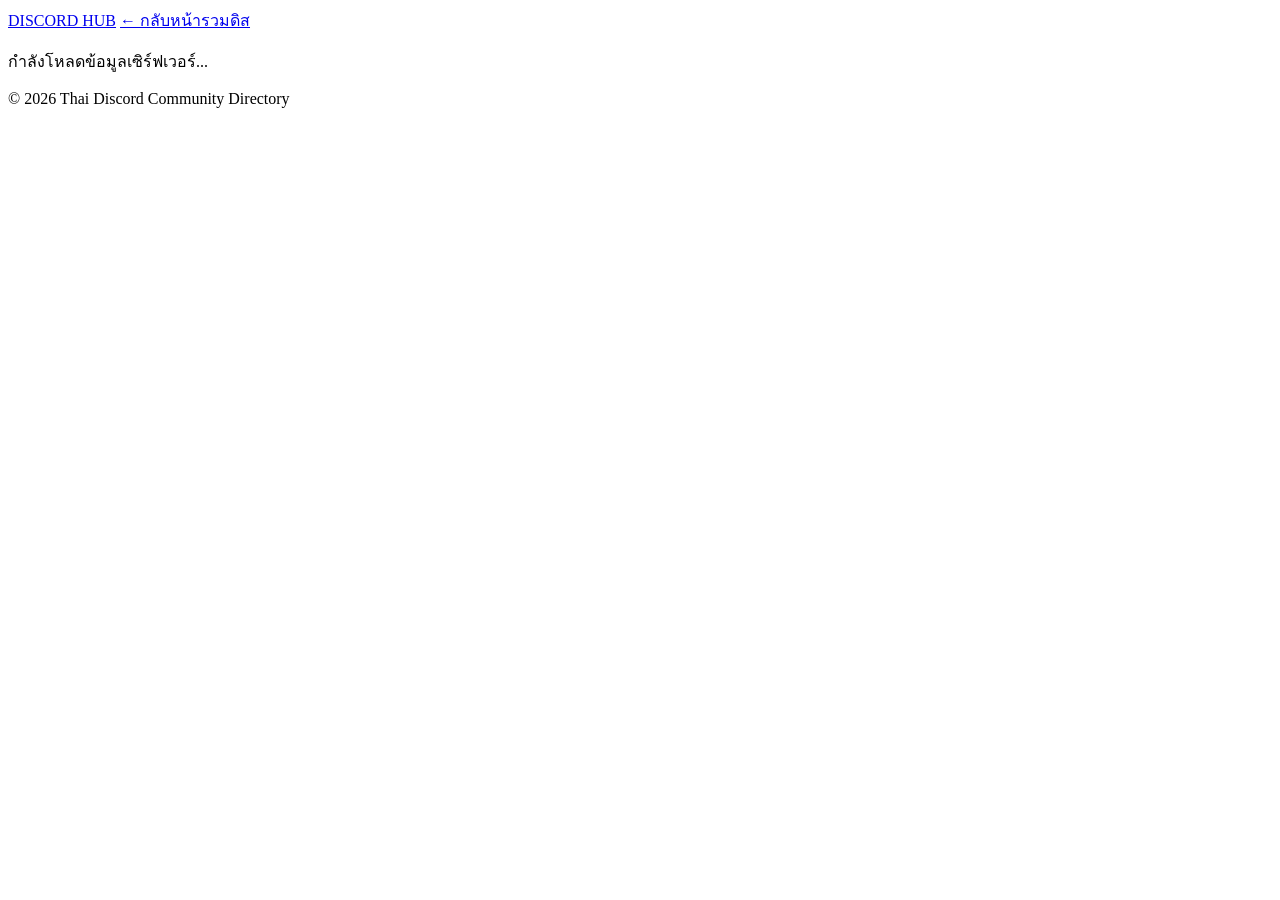
==== server.html @ 25b86616 "Create server.html" ====
<!DOCTYPE html>
<html lang="th">
<head>
  <meta charset="UTF-8">
  <meta name="viewport" content="width=device-width, initial-scale=1.0">
  <title>รายละเอียดเซิร์ฟเวอร์</title>
  <link rel="stylesheet" href="style.css">
</head>
<body>

  <header class="topbar">
    <a class="brand" href="index.html">DISCORD HUB</a>
    <a class="back-link" href="index.html">← กลับหน้ารวมดิส</a>
  </header>

  <main class="container detail-container">
    <section id="detailContent">
      <p class="loading">กำลังโหลดข้อมูลเซิร์ฟเวอร์...</p>
    </section>
  </main>

  <footer class="footer">
    <p>© 2026 Thai Discord Community Directory</p>
  </footer>

  <script src="js/detail.js"></script>
</body>
</html>
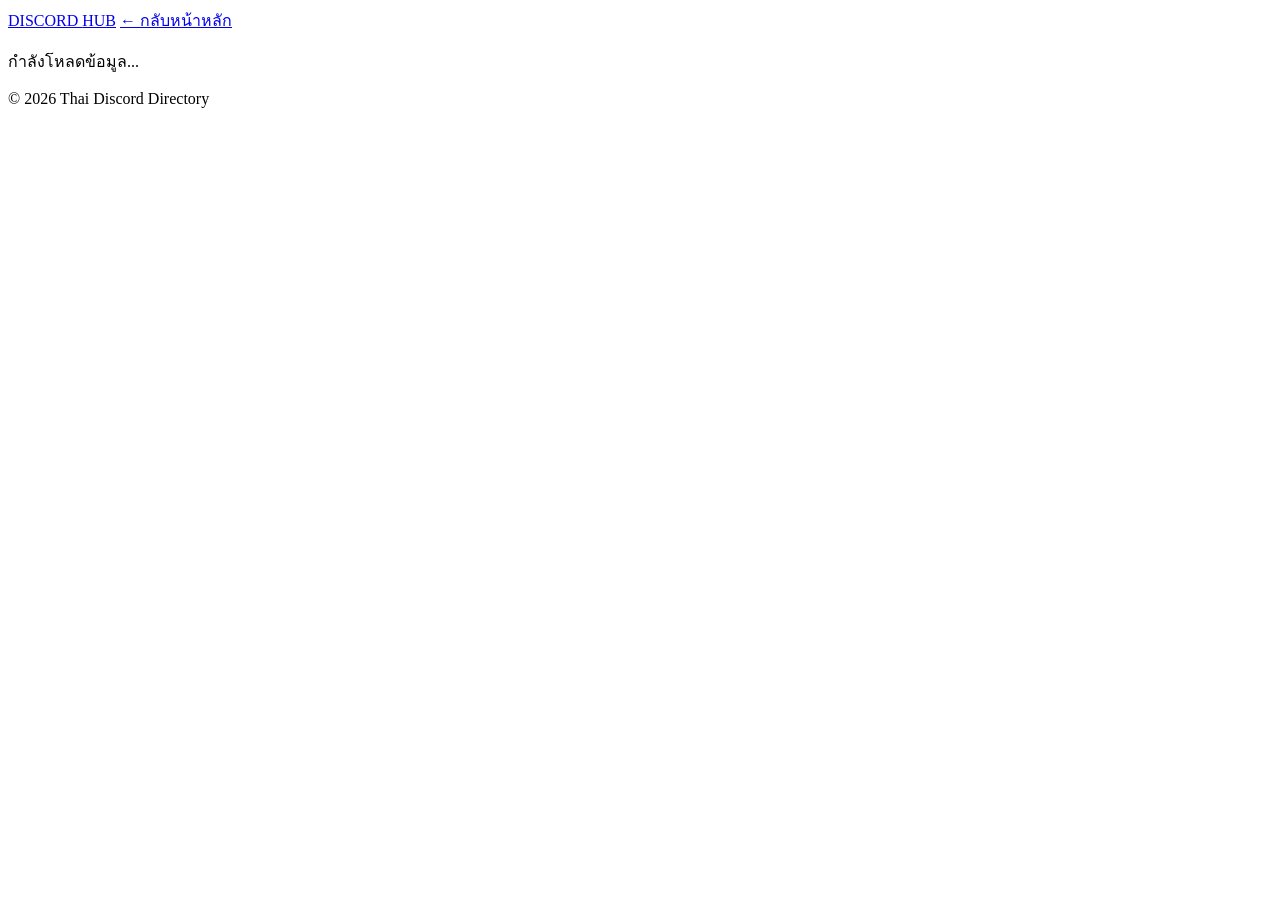
==== commit 6a9cf89c: "Update server.html" ====
--- a/server.html
+++ b/server.html
@@ -7,20 +7,19 @@
   <link rel="stylesheet" href="style.css">
 </head>
 <body>
-
   <header class="topbar">
-    <a class="brand" href="index.html">DISCORD HUB</a>
-    <a class="back-link" href="index.html">← กลับหน้ารวมดิส</a>
+    <a class="brand" href="index.html">DISCORD <span>HUB</span></a>
+    <a class="back-link" href="index.html">← กลับหน้าหลัก</a>
   </header>
 
   <main class="container detail-container">
-    <section id="detailContent">
-      <p class="loading">กำลังโหลดข้อมูลเซิร์ฟเวอร์...</p>
-    </section>
+    <div id="server-detail">
+      <p class="loading">กำลังโหลดข้อมูล...</p>
+    </div>
   </main>
 
-  <footer class="footer">
-    <p>© 2026 Thai Discord Community Directory</p>
+  <footer>
+    <p>© 2026 Thai Discord Directory</p>
   </footer>
 
   <script src="js/detail.js"></script>
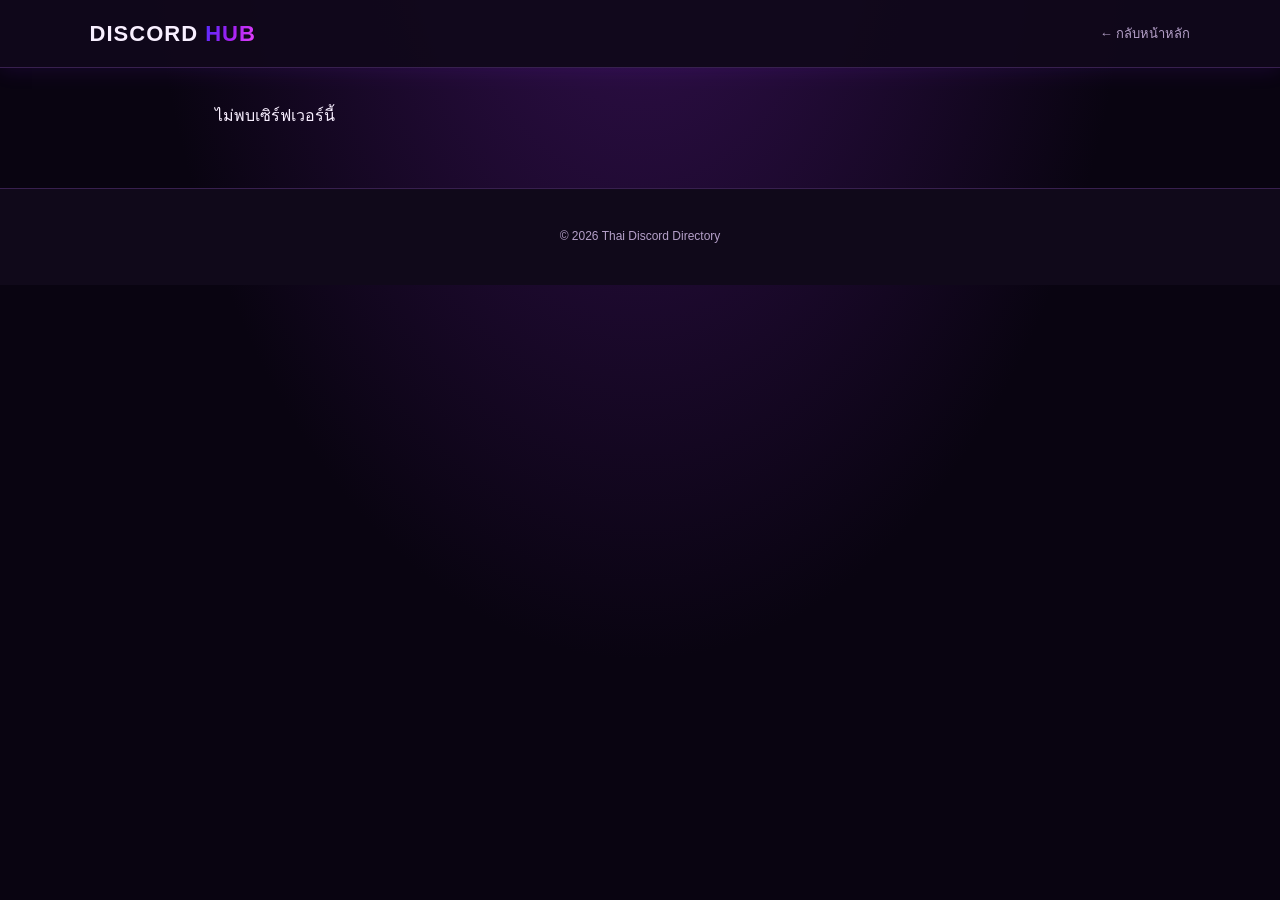
==== commit 2484d9b9: "Update server.html" ====
--- a/server.html
+++ b/server.html
@@ -1,27 +1,61 @@
 <!DOCTYPE html>
 <html lang="th">
+
 <head>
   <meta charset="UTF-8">
   <meta name="viewport" content="width=device-width, initial-scale=1.0">
-  <title>รายละเอียดเซิร์ฟเวอร์</title>
+
+  <meta name="theme-color" content="#09090d">
+
+  <title>รายละเอียดเซิร์ฟเวอร์ | DISCORD HUB</title>
+
   <link rel="stylesheet" href="style.css">
 </head>
+
 <body>
+
+  <!-- HEADER -->
+
   <header class="topbar">
-    <a class="brand" href="index.html">DISCORD <span>HUB</span></a>
-    <a class="back-link" href="index.html">← กลับหน้าหลัก</a>
+
+    <a class="brand" href="index.html">
+      DISCORD <span>HUB</span>
+    </a>
+
+    <a class="back-link" href="index.html">
+      ← กลับหน้าหลัก
+    </a>
+
   </header>
 
+
+  <!-- MAIN CONTENT -->
+
   <main class="container detail-container">
+
     <div id="server-detail">
-      <p class="loading">กำลังโหลดข้อมูล...</p>
+
+      <p class="loading">
+        กำลังโหลดข้อมูลเซิร์ฟเวอร์...
+      </p>
+
     </div>
+
   </main>
 
+
+  <!-- FOOTER -->
+
   <footer>
+
     <p>© 2026 Thai Discord Directory</p>
+
   </footer>
 
+
+  <!-- JAVASCRIPT -->
+
   <script src="js/detail.js"></script>
+
 </body>
 </html>
--- a/style.css
+++ b/style.css
@@ -0,0 +1,419 @@
+* {
+  box-sizing: border-box;
+}
+
+:root {
+  --bg: #090411;
+  --panel: #160d24;
+  --panel-hover: #251139;
+
+  --red: #bd38ff;
+  --red-dark: #7416c9;
+
+  --text: #f8efff;
+  --muted: #b5a0c9;
+  --border: #38204f;
+
+  --purple: #8b2cff;
+  --pink: #ed45ff;
+  --blue: #542cff;
+
+  --gradient: linear-gradient(
+    110deg,
+    #542cff 0%,
+    #a020f0 50%,
+    #ed45ff 100%
+  );
+
+  --glow: 0 0 15px rgba(160, 32, 240, 0.35);
+}
+
+body {
+  margin: 0;
+  background:
+    radial-gradient(ellipse at 50% -20%, #351052 0%, transparent 55%),
+    var(--bg);
+  color: var(--text);
+  font-family: Arial, "Noto Sans Thai", sans-serif;
+  min-height: 100vh;
+}
+
+a {
+  color: inherit;
+  text-decoration: none;
+}
+
+.topbar {
+  height: 68px;
+  padding: 0 7%;
+  display: flex;
+  align-items: center;
+  justify-content: space-between;
+  background: rgba(16, 8, 27, 0.95);
+  border-bottom: 1px solid var(--border);
+  box-shadow: 0 2px 20px rgba(139, 44, 255, 0.12);
+}
+
+.brand {
+  font-size: 22px;
+  font-weight: 900;
+  letter-spacing: 1px;
+}
+
+.brand span {
+  background: var(--gradient);
+  -webkit-background-clip: text;
+  background-clip: text;
+  color: transparent;
+}
+
+.top-label,
+.back-link {
+  color: var(--muted);
+  font-size: 13px;
+}
+
+.back-link:hover {
+  color: var(--pink);
+  text-shadow: 0 0 10px var(--pink);
+}
+
+.container {
+  width: min(100% - 32px, 1000px);
+  margin: auto;
+}
+
+.hero {
+  text-align: center;
+  padding: 65px 12px 45px;
+}
+
+.eyebrow {
+  background: var(--gradient);
+  -webkit-background-clip: text;
+  background-clip: text;
+  color: transparent;
+  font-size: 12px;
+  letter-spacing: 3px;
+  font-weight: bold;
+}
+
+.hero h1 {
+  font-size: clamp(26px, 5vw, 42px);
+  margin: 15px 0;
+}
+
+.hero h1 span {
+  background: var(--gradient);
+  -webkit-background-clip: text;
+  background-clip: text;
+  color: transparent;
+  filter: drop-shadow(0 0 12px rgba(189, 56, 255, 0.45));
+}
+
+.hero > p:last-child {
+  color: var(--muted);
+  line-height: 1.8;
+}
+
+.toolbar {
+  display: grid;
+  grid-template-columns: 1fr 180px 150px;
+  gap: 12px;
+  margin-bottom: 35px;
+}
+
+input,
+select {
+  width: 100%;
+  padding: 14px;
+  background: var(--panel);
+  color: white;
+  border: 1px solid var(--border);
+  border-radius: 9px;
+  outline: none;
+  font-size: 14px;
+  transition: 0.25s;
+}
+
+input:focus,
+select:focus {
+  border-color: var(--red);
+  box-shadow: var(--glow);
+}
+
+.section-heading {
+  display: flex;
+  justify-content: space-between;
+  align-items: center;
+  margin-bottom: 15px;
+}
+
+.section-heading h2 {
+  font-size: 19px;
+}
+
+#result-count {
+  color: var(--muted);
+  font-size: 13px;
+}
+
+.server-list {
+  display: flex;
+  flex-direction: column;
+  gap: 10px;
+}
+
+.server-row {
+  display: flex;
+  align-items: center;
+  gap: 16px;
+  padding: 15px;
+  background: linear-gradient(120deg, #160d24, #1c102c);
+  border: 1px solid var(--border);
+  border-radius: 12px;
+  transition: 0.25s;
+}
+
+.server-row:hover {
+  border-color: var(--red);
+  background: linear-gradient(120deg, #251139, #321247);
+  box-shadow: 0 0 18px rgba(160, 32, 240, 0.25);
+  transform: translateY(-3px);
+}
+
+.server-logo {
+  width: 68px;
+  height: 68px;
+  border-radius: 12px;
+  object-fit: cover;
+  background: #24242b;
+  flex-shrink: 0;
+  border: 1px solid #66319b;
+}
+
+.server-info {
+  min-width: 0;
+  flex: 1;
+}
+
+.server-info h3 {
+  margin: 0 0 7px;
+  font-size: 16px;
+}
+
+.server-info p {
+  margin: 0 0 9px;
+  color: var(--muted);
+  font-size: 13px;
+  overflow-wrap: anywhere;
+}
+
+.category-tag {
+  display: inline-block;
+  padding: 5px 10px;
+  color: #efbaff;
+  background: linear-gradient(110deg, #35115b, #50145f);
+  border: 1px solid #a020f0;
+  border-radius: 20px;
+  font-size: 11px;
+  box-shadow: 0 0 8px rgba(160, 32, 240, 0.15);
+}
+
+.server-arrow {
+  background: var(--gradient);
+  -webkit-background-clip: text;
+  background-clip: text;
+  color: transparent;
+  font-size: 30px;
+  padding: 0 8px;
+}
+
+.pagination {
+  display: flex;
+  justify-content: center;
+  flex-wrap: wrap;
+  gap: 7px;
+  margin: 30px 0 60px;
+}
+
+.pagination button {
+  background: var(--panel);
+  color: white;
+  border: 1px solid var(--border);
+  border-radius: 7px;
+  padding: 10px 14px;
+  cursor: pointer;
+  transition: 0.2s;
+}
+
+.pagination button.active,
+.pagination button:hover:not(:disabled) {
+  background: var(--gradient);
+  border-color: #d15aff;
+  box-shadow: 0 0 12px rgba(160, 32, 240, 0.4);
+}
+
+.pagination button:disabled {
+  opacity: 0.4;
+  cursor: not-allowed;
+}
+
+.loading {
+  color: var(--muted);
+  text-align: center;
+  padding: 30px;
+}
+
+footer {
+  padding: 25px 15px;
+  text-align: center;
+  border-top: 1px solid var(--border);
+  color: var(--muted);
+  font-size: 12px;
+  line-height: 1.8;
+  background: #10091a;
+}
+
+/* หน้ารายละเอียด */
+
+.detail-container {
+  max-width: 850px;
+  padding-top: 35px;
+  padding-bottom: 60px;
+}
+
+.detail-banner {
+  display: block;
+  width: 100%;
+  aspect-ratio: 16 / 6;
+  object-fit: cover;
+  border-radius: 15px;
+  background: var(--panel);
+  border: 1px solid var(--border);
+  box-shadow: 0 0 20px rgba(139, 44, 255, 0.15);
+}
+
+.detail-profile {
+  text-align: center;
+  padding: 0 15px 30px;
+  margin-top: -48px;
+  position: relative;
+}
+
+.detail-logo {
+  width: 105px;
+  height: 105px;
+  border: 5px solid var(--bg);
+  border-radius: 25px;
+  object-fit: cover;
+  background: var(--panel);
+  box-shadow: 0 0 20px rgba(160, 32, 240, 0.4);
+}
+
+.detail-profile h1 {
+  margin: 12px 0;
+  font-size: 28px;
+  background: var(--gradient);
+  -webkit-background-clip: text;
+  background-clip: text;
+  color: transparent;
+}
+
+.detail-description {
+  background: linear-gradient(135deg, #160d24, #21102f);
+  border: 1px solid var(--border);
+  padding: 25px;
+  border-radius: 13px;
+  line-height: 1.9;
+  overflow-wrap: anywhere;
+}
+
+.detail-description h2 {
+  font-size: 18px;
+  background: var(--gradient);
+  -webkit-background-clip: text;
+  background-clip: text;
+  color: transparent;
+}
+
+.detail-description p {
+  color: #d5c5e5;
+  white-space: pre-wrap;
+}
+
+.join-button {
+  display: block;
+  width: 100%;
+  margin-top: 20px;
+  padding: 16px;
+  text-align: center;
+  border-radius: 10px;
+  background: var(--gradient);
+  border: 1px solid #d15aff;
+  font-weight: bold;
+  color: white;
+  box-shadow: 0 0 15px rgba(160, 32, 240, 0.3);
+  transition: 0.25s;
+}
+
+.join-button:hover {
+  filter: brightness(1.25);
+  box-shadow: 0 0 25px rgba(189, 56, 255, 0.65);
+  transform: translateY(-2px);
+}
+
+@media (max-width: 650px) {
+  .topbar {
+    padding: 0 18px;
+  }
+
+  .toolbar {
+    grid-template-columns: 1fr 1fr;
+  }
+
+  .toolbar input {
+    grid-column: 1 / -1;
+  }
+
+  .server-row {
+    gap: 12px;
+    padding: 12px;
+  }
+
+  .server-logo {
+    width: 58px;
+    height: 58px;
+  }
+
+  .server-info h3 {
+    font-size: 14px;
+  }
+
+  .server-info p {
+    font-size: 12px;
+  }
+
+  .detail-banner {
+    aspect-ratio: 16 / 8;
+  }
+  /* SERVER BANNER */
+
+.server-banner {
+  width: 100%;
+  height: 140px;
+  object-fit: cover;
+  display: block;
+  border-radius: 10px;
+}
+
+/* SERVER LOGO */
+
+.server-logo {
+  width: 64px;
+  height: 64px;
+  object-fit: cover;
+  border-radius: 12px;
+
+}
+
